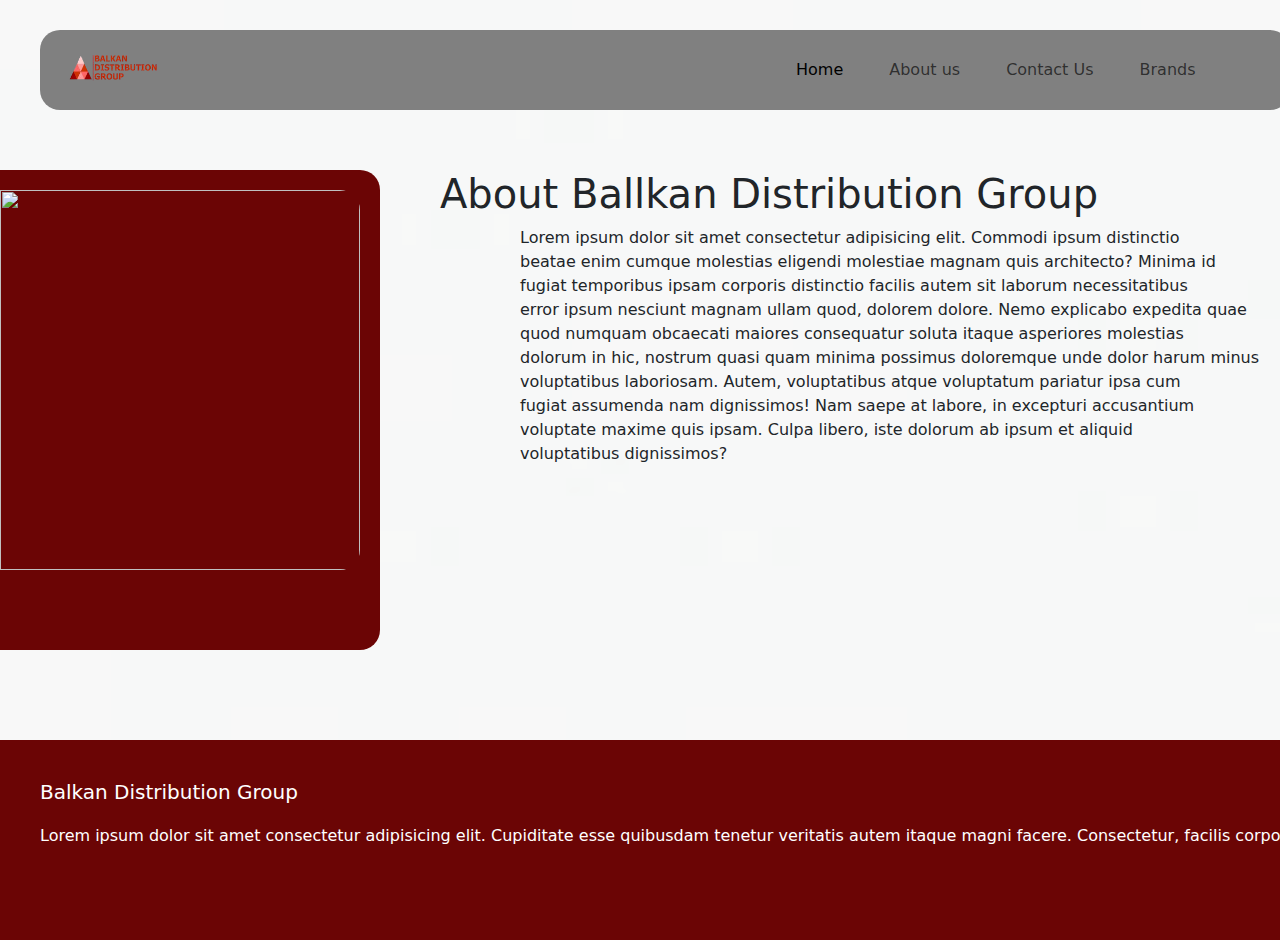
==== aboutus.html @ 992d91c6 "Add files via upload" ====
<!doctype html>
<html lang="en">
  <head>
    <meta charset="utf-8">
    <meta name="viewport" content="width=device-width, initial-scale=1">
    <title>Bootstrap demo</title>
    <link rel="stylesheet" href="/style.css">
    <link href="https://cdn.jsdelivr.net/npm/bootstrap@5.3.3/dist/css/bootstrap.min.css" rel="stylesheet" integrity="sha384-QWTKZyjpPEjISv5WaRU9OFeRpok6YctnYmDr5pNlyT2bRjXh0JMhjY6hW+ALEwIH" crossorigin="anonymous">
  </head>
  <body>
    <script src="https://cdn.jsdelivr.net/npm/bootstrap@5.3.3/dist/js/bootstrap.bundle.min.js" integrity="sha384-YvpcrYf0tY3lHB60NNkmXc5s9fDVZLESaAA55NDzOxhy9GkcIdslK1eN7N6jIeHz" crossorigin="anonymous"></script>
    <div class="image-container">
      <img style="height: 740px; width: 100%; opacity: 0.7;" src="[data-uri]" alt="">
      <div class="overlay-text">
        <nav style="width: 1250px; height: 80px; border-radius: 20px; background-color: gray;" class="navbar navbar-expand-lg bg-body-tertiary">
          <div style="width: 1250px; height: 80px; border-radius: 20px; background-color: gray;" class="container-fluid">
            <a class="navbar-brand" href="#"><img style="height: 120px; padding: 0px;" src="/bdg-removebg-preview (1).png" alt=""></a>
             <button class="navbar-toggler" type="button" data-bs-toggle="collapse" data-bs-target="#navbarNavAltMarkup" aria-controls="navbarNavAltMarkup" aria-expanded="false" aria-label="Toggle navigation">
             <span class="navbar-toggler-icon"></span>
            </button>
            <div class="collapse navbar-collapse links" id="navbarNavAltMarkup">
              <div class="navbar-nav">
                <a style="margin-right: 30px;" class="nav-link active" href="/index.html">Home</a>
                <a style="margin-right: 30px;" class="nav-link" aria-current="page" href="/aboutus.html">About us</a>
                <a style="margin-right: 30px;" class="nav-link" href="/contactus.html">Contact Us</a>
                <a style="margin-right: 30px;" class="nav-link" href="/brands.html">Brands</a>
              </div>
            </div>
          </div>
        </nav>
        <div class="aboutus">
          <div class="cardaboutus">
            <img style="width: 300px; height: 380px; border-radius: 0px 20px 20px 0px; width: 100%;" src="https://i.pinimg.com/736x/29/04/0b/29040bc67e8c17c348221c65dbc86d16.jpg" alt="">
          </div>
          <div class="textaboutus">
            <h1>About Ballkan Distribution Group</h1>
            <p style="margin-left: 80px;">Lorem ipsum dolor sit amet consectetur adipisicing elit. Commodi ipsum distinctio <br>
               beatae enim cumque  molestias eligendi molestiae magnam quis architecto? Minima id <br>
              fugiat temporibus ipsam corporis  distinctio facilis autem sit laborum necessitatibus <br>
               error ipsum nesciunt magnam ullam quod, dolorem dolore. Nemo explicabo expedita quae <br>
                quod numquam obcaecati maiores consequatur soluta itaque asperiores  molestias <br>
               dolorum in hic, nostrum quasi quam minima possimus doloremque unde dolor harum minus <br>
               voluptatibus laboriosam. Autem, voluptatibus atque voluptatum pariatur ipsa cum <br>
               fugiat assumenda nam  dignissimos! Nam saepe at labore, in excepturi accusantium <br>
               voluptate maxime quis ipsam. Culpa libero,  iste dolorum ab ipsum et aliquid <br>
               voluptatibus dignissimos?</p>
           </div>
        </div>
      </div>
    </div>
    <div style="margin-top: 0px;" class="footer">
      <h5 style="color: white; margin: 20px;">Balkan Distribution Group</h5>
      <p style="color: white; margin: 20px;">Lorem ipsum dolor sit amet consectetur adipisicing elit. Cupiditate esse quibusdam tenetur veritatis autem itaque magni facere. Consectetur, facilis corporis.</p>
    </div>
      
  </body>
</html>
---- style.css ----
body, html{
    margin: 0px;
    padding: 0px;
    width: 100%;
}
.image-container {
    position: relative; 
    width: 100%;
    z-index: 3;
}
.overlay-text {
    position: absolute; 
    top: 20px; 
    left: 30px; 
    padding: 10px; 
}
.links{
    margin-left: 600px;
    display: flex;
    justify-content: space-between;
}
.indextitle{
    color: rgb(107, 5, 5);
}
.firsttitle{
    margin-top: 90px;
    margin-left: 100px;
}
.secondtitle{
    margin-top: 120px;
    margin-left: 100px;
}
.cardaboutus{
    position: absolute;
    left: 0;
    width: 380px;
    height: 480px;
    background-color: rgb(107, 5, 5);
    border-radius: 0px 20px 20px 0px;
    padding: 20px;
    padding-left: 0px;
    margin-top: 30px;
    margin-left: -30px;
}
.footer{
    background-color: rgb(107, 5, 5);
    height: 200px;
    width: 1400px;
    padding: 20px;
}
.aboutus{
    display: flex;
    flex-direction: row;
    margin-top: 30px;
}
.textaboutus{
    display: flex;
    flex-direction: column;
    margin-left: 400px;
    margin-top: 30px;
}
.cardcontactus{
    position: absolute;
    left: 0;
    width: 380px;
    height: 480px;
    background-color: rgb(107, 5, 5);
    border-radius: 20px 0px 0px 20px;
    padding: 20px;
    padding-right: 0px;
    margin-top: 30px;
    margin-left: 930px;
}
.contactus{
    display: flex;
    flex-direction: row;
}
.textcontactus{
    margin: 40px;
}
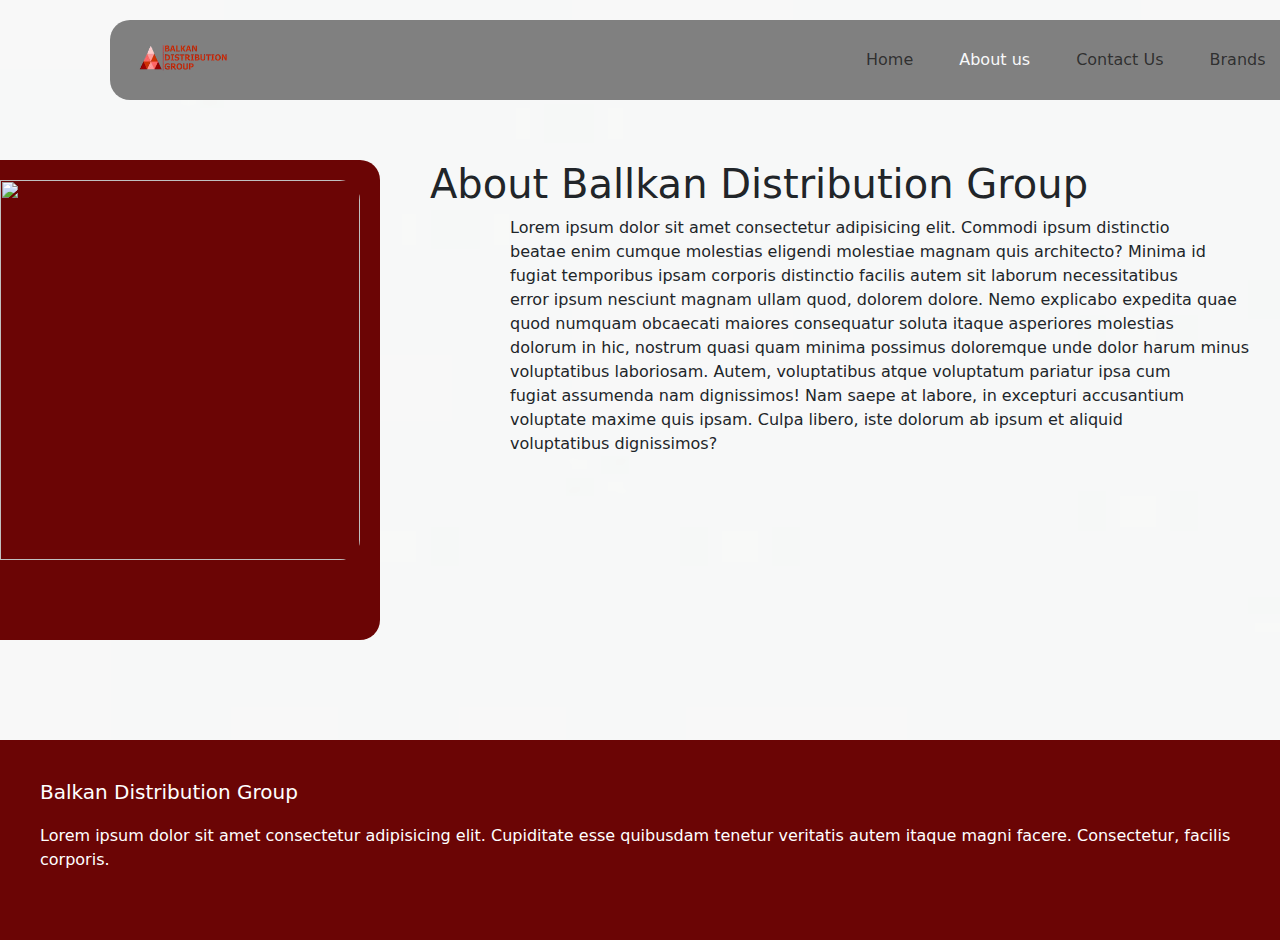
==== commit 140f5e10: "Add files via upload" ====
--- a/aboutus.html
+++ b/aboutus.html
@@ -1,3 +1,4 @@
+
 <!doctype html>
 <html lang="en">
   <head>
@@ -6,22 +7,25 @@
     <title>Bootstrap demo</title>
     <link rel="stylesheet" href="/style.css">
     <link href="https://cdn.jsdelivr.net/npm/bootstrap@5.3.3/dist/css/bootstrap.min.css" rel="stylesheet" integrity="sha384-QWTKZyjpPEjISv5WaRU9OFeRpok6YctnYmDr5pNlyT2bRjXh0JMhjY6hW+ALEwIH" crossorigin="anonymous">
+    <style>
+      
+    </style>
   </head>
   <body>
     <script src="https://cdn.jsdelivr.net/npm/bootstrap@5.3.3/dist/js/bootstrap.bundle.min.js" integrity="sha384-YvpcrYf0tY3lHB60NNkmXc5s9fDVZLESaAA55NDzOxhy9GkcIdslK1eN7N6jIeHz" crossorigin="anonymous"></script>
     <div class="image-container">
       <img style="height: 740px; width: 100%; opacity: 0.7;" src="[data-uri]" alt="">
       <div class="overlay-text">
-        <nav style="width: 1250px; height: 80px; border-radius: 20px; background-color: gray;" class="navbar navbar-expand-lg bg-body-tertiary">
-          <div style="width: 1250px; height: 80px; border-radius: 20px; background-color: gray;" class="container-fluid">
+        <nav style="width: 1250px; margin-left: 80px; height: 80px; border-radius: 20px;" class="navbar navbar-expand-lg bg-body-tertiary">
+          <div style="background-color: gray; height: 80px; border-radius: 20px;" class="container-fluid navvvigation">
             <a class="navbar-brand" href="#"><img style="height: 120px; padding: 0px;" src="/bdg-removebg-preview (1).png" alt=""></a>
              <button class="navbar-toggler" type="button" data-bs-toggle="collapse" data-bs-target="#navbarNavAltMarkup" aria-controls="navbarNavAltMarkup" aria-expanded="false" aria-label="Toggle navigation">
              <span class="navbar-toggler-icon"></span>
             </button>
             <div class="collapse navbar-collapse links" id="navbarNavAltMarkup">
               <div class="navbar-nav">
-                <a style="margin-right: 30px;" class="nav-link active" href="/index.html">Home</a>
-                <a style="margin-right: 30px;" class="nav-link" aria-current="page" href="/aboutus.html">About us</a>
+                <a style="margin-right: 30px;" class="nav-link"  href="/index.html">Home</a>
+                <a style="margin-right: 30px;" class="nav-link active text-light" aria-current="page" href="/aboutus.html">About us</a>
                 <a style="margin-right: 30px;" class="nav-link" href="/contactus.html">Contact Us</a>
                 <a style="margin-right: 30px;" class="nav-link" href="/brands.html">Brands</a>
               </div>
@@ -54,4 +58,4 @@
     </div>
       
   </body>
-</html>+</html>
--- a/style.css
+++ b/style.css
@@ -1,3 +1,4 @@
+
 body, html{
     margin: 0px;
     padding: 0px;
@@ -12,7 +13,7 @@
     position: absolute; 
     top: 20px; 
     left: 30px; 
-    padding: 10px; 
+ 
 }
 .links{
     margin-left: 600px;
@@ -46,6 +47,7 @@
     background-color: rgb(107, 5, 5);
     height: 200px;
     width: 1400px;
+    width: 100%;
     padding: 20px;
 }
 .aboutus{
@@ -60,8 +62,10 @@
     margin-top: 30px;
 }
 .cardcontactus{
+    margin-left: auto;
     position: absolute;
-    left: 0;
+    top: 40;
+    right: 0;
     width: 380px;
     height: 480px;
     background-color: rgb(107, 5, 5);
@@ -69,7 +73,8 @@
     padding: 20px;
     padding-right: 0px;
     margin-top: 30px;
-    margin-left: 930px;
+    margin-left: 1000px;
+    margin-right: -160px;
 }
 .contactus{
     display: flex;
@@ -77,4 +82,8 @@
 }
 .textcontactus{
     margin: 40px;
+    margin-left: ;
+}
+.navlinks{
+    color: white;
 }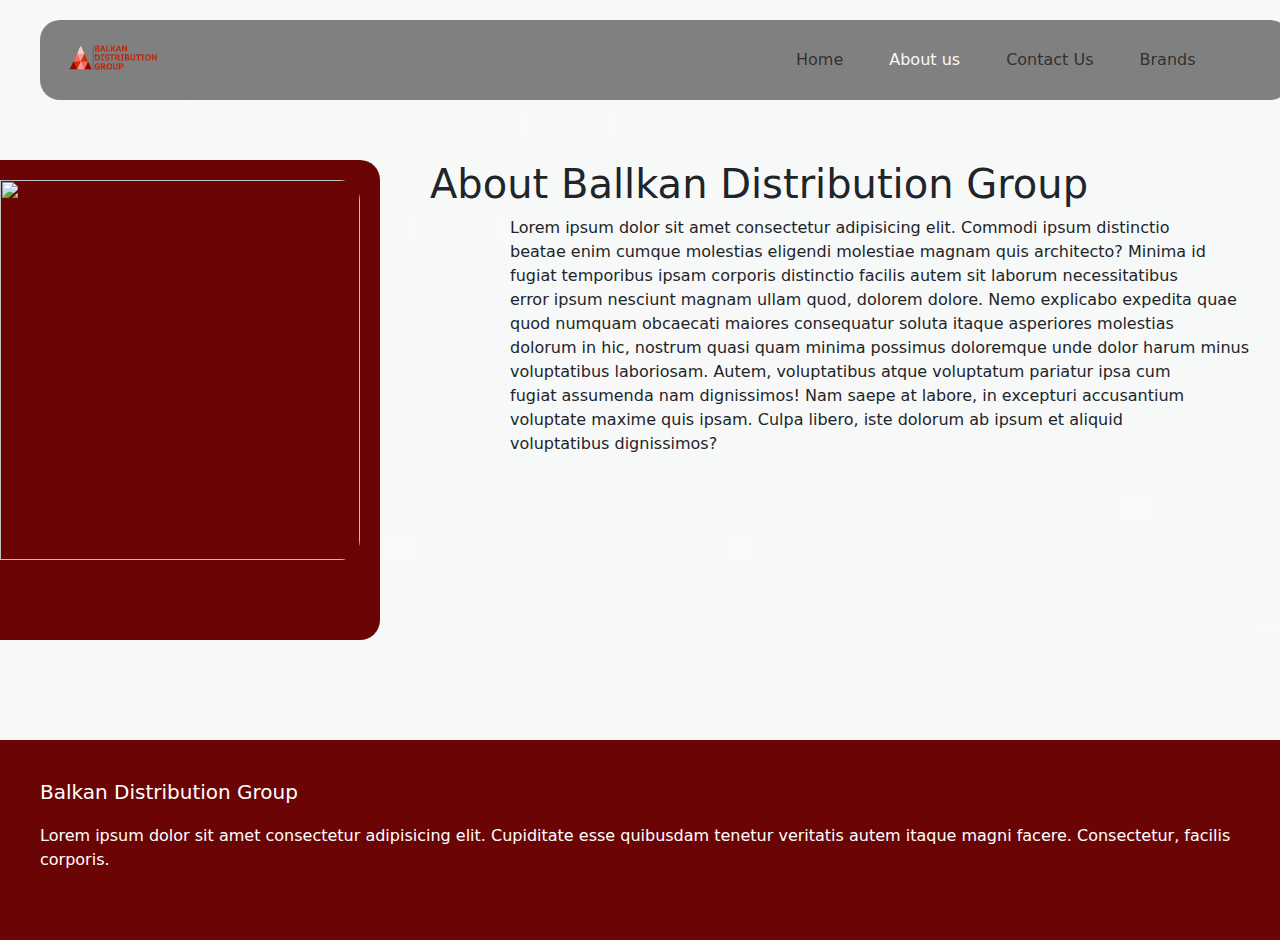
==== commit 38f920ba: "Add files via upload" ====
--- a/aboutus.html
+++ b/aboutus.html
@@ -1,4 +1,3 @@
-
 <!doctype html>
 <html lang="en">
   <head>
@@ -16,7 +15,7 @@
     <div class="image-container">
       <img style="height: 740px; width: 100%; opacity: 0.7;" src="[data-uri]" alt="">
       <div class="overlay-text">
-        <nav style="width: 1250px; margin-left: 80px; height: 80px; border-radius: 20px;" class="navbar navbar-expand-lg bg-body-tertiary">
+        <nav style="width: 1250px; margin-left: 10px; height: 80px; border-radius: 20px;" class="navbar navbar-expand-lg bg-body-tertiary">
           <div style="background-color: gray; height: 80px; border-radius: 20px;" class="container-fluid navvvigation">
             <a class="navbar-brand" href="#"><img style="height: 120px; padding: 0px;" src="/bdg-removebg-preview (1).png" alt=""></a>
              <button class="navbar-toggler" type="button" data-bs-toggle="collapse" data-bs-target="#navbarNavAltMarkup" aria-controls="navbarNavAltMarkup" aria-expanded="false" aria-label="Toggle navigation">
@@ -27,7 +26,7 @@
                 <a style="margin-right: 30px;" class="nav-link"  href="/index.html">Home</a>
                 <a style="margin-right: 30px;" class="nav-link active text-light" aria-current="page" href="/aboutus.html">About us</a>
                 <a style="margin-right: 30px;" class="nav-link" href="/contactus.html">Contact Us</a>
-                <a style="margin-right: 30px;" class="nav-link" href="/brands.html">Brands</a>
+                <a style="margin-right: 30px;" class="nav-link" href="/brands1.html">Brands</a>
               </div>
             </div>
           </div>
@@ -58,4 +57,4 @@
     </div>
       
   </body>
-</html>
+</html>--- a/style.css
+++ b/style.css
@@ -1,3 +1,4 @@
+
 
 body, html{
     margin: 0px;
@@ -74,7 +75,6 @@
     padding-right: 0px;
     margin-top: 30px;
     margin-left: 1000px;
-    margin-right: -160px;
 }
 .contactus{
     display: flex;
@@ -82,8 +82,27 @@
 }
 .textcontactus{
     margin: 40px;
-    margin-left: ;
+    margin-left: 100px;
 }
 .navlinks{
     color: white;
+}
+.brandcard{
+    width: 250px;
+    height: 320px;
+    background-color: rgb(107, 5, 5);
+    border-radius: 20px;
+    padding: 20px;
+    margin: 30px;
+}
+.brandcardd{
+    width: 250px;
+    height: 320px;
+    background-color: rgb(177, 48, 48);
+    border-radius: 20px;
+    padding: 20px;
+    margin: 30px;
+}
+.navigator{
+    margin-left: 550px;
 }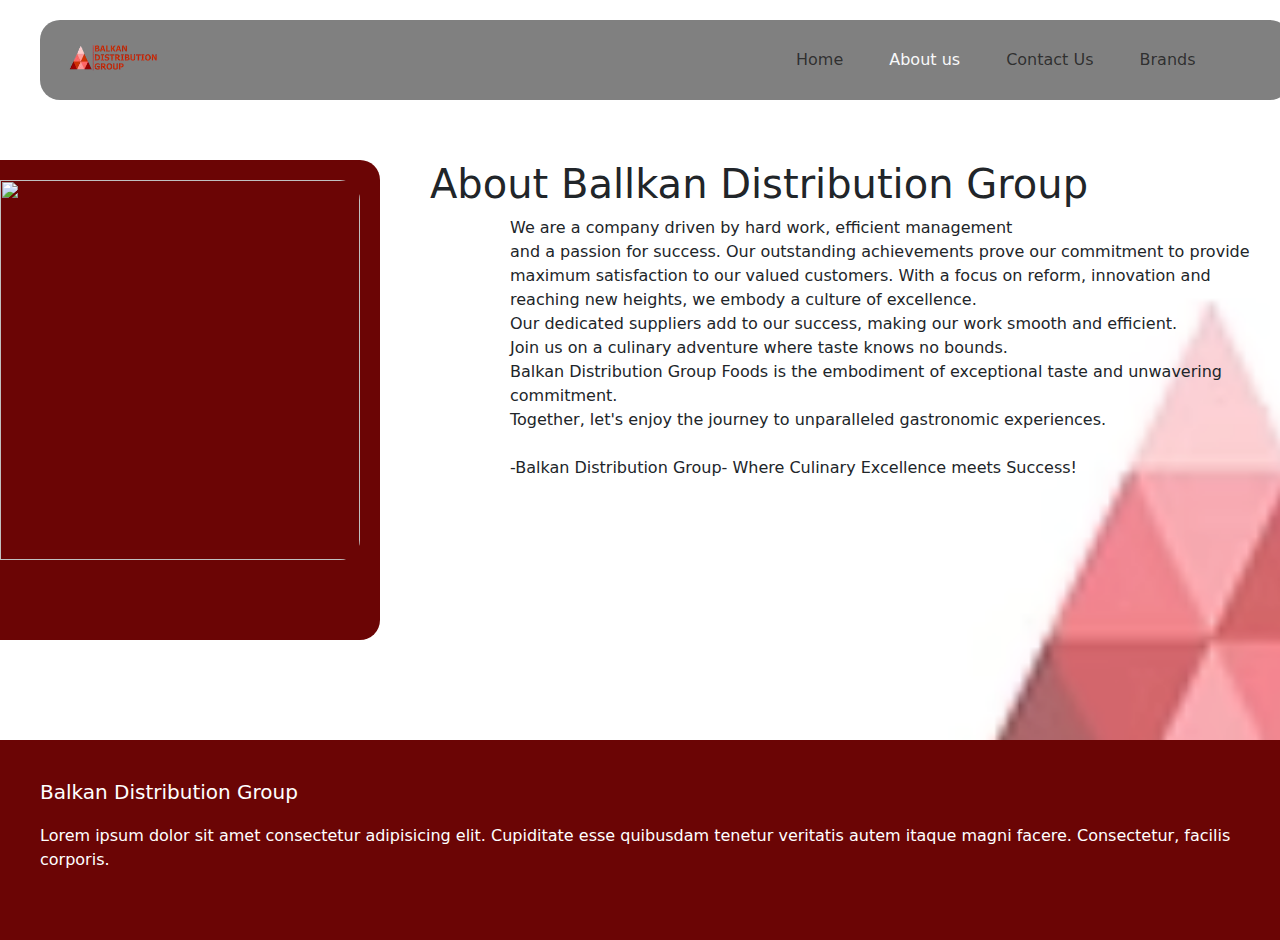
==== commit a0d83291: "Add files via upload" ====
--- a/aboutus.html
+++ b/aboutus.html
@@ -1,3 +1,4 @@
+
 <!doctype html>
 <html lang="en">
   <head>
@@ -13,7 +14,7 @@
   <body>
     <script src="https://cdn.jsdelivr.net/npm/bootstrap@5.3.3/dist/js/bootstrap.bundle.min.js" integrity="sha384-YvpcrYf0tY3lHB60NNkmXc5s9fDVZLESaAA55NDzOxhy9GkcIdslK1eN7N6jIeHz" crossorigin="anonymous"></script>
     <div class="image-container">
-      <img style="height: 740px; width: 100%; opacity: 0.7;" src="[data-uri]" alt="">
+      <img style="height: 740px; width: 100%; opacity: 0.7;" src="backgroundright.png" alt="">
       <div class="overlay-text">
         <nav style="width: 1250px; margin-left: 10px; height: 80px; border-radius: 20px;" class="navbar navbar-expand-lg bg-body-tertiary">
           <div style="background-color: gray; height: 80px; border-radius: 20px;" class="container-fluid navvvigation">
@@ -37,16 +38,16 @@
           </div>
           <div class="textaboutus">
             <h1>About Ballkan Distribution Group</h1>
-            <p style="margin-left: 80px;">Lorem ipsum dolor sit amet consectetur adipisicing elit. Commodi ipsum distinctio <br>
-               beatae enim cumque  molestias eligendi molestiae magnam quis architecto? Minima id <br>
-              fugiat temporibus ipsam corporis  distinctio facilis autem sit laborum necessitatibus <br>
-               error ipsum nesciunt magnam ullam quod, dolorem dolore. Nemo explicabo expedita quae <br>
-                quod numquam obcaecati maiores consequatur soluta itaque asperiores  molestias <br>
-               dolorum in hic, nostrum quasi quam minima possimus doloremque unde dolor harum minus <br>
-               voluptatibus laboriosam. Autem, voluptatibus atque voluptatum pariatur ipsa cum <br>
-               fugiat assumenda nam  dignissimos! Nam saepe at labore, in excepturi accusantium <br>
-               voluptate maxime quis ipsam. Culpa libero,  iste dolorum ab ipsum et aliquid <br>
-               voluptatibus dignissimos?</p>
+            <p style="margin-left: 80px;">We are a company driven by hard work, efficient management <br>
+               and a passion for success. Our outstanding achievements prove our commitment to provide <br>
+               maximum satisfaction to our valued customers. With a focus on reform, innovation and <br>
+               reaching new heights, we embody a culture of excellence. <br>
+               Our dedicated suppliers add to our success, making our work smooth and efficient. <br>
+               Join us on a culinary adventure where taste knows no bounds. <br>
+               Balkan Distribution Group Foods is the embodiment of exceptional taste and unwavering commitment. <br>
+               Together, let's enjoy the journey to unparalleled gastronomic experiences. <br><br>
+                -Balkan Distribution Group- Where Culinary Excellence meets Success!
+              </p>
            </div>
         </div>
       </div>
--- a/style.css
+++ b/style.css
@@ -1,5 +1,3 @@
-
-
 body, html{
     margin: 0px;
     padding: 0px;
@@ -74,7 +72,8 @@
     padding: 20px;
     padding-right: 0px;
     margin-top: 30px;
-    margin-left: 1000px;
+
+    margin-right: -230px;
 }
 .contactus{
     display: flex;
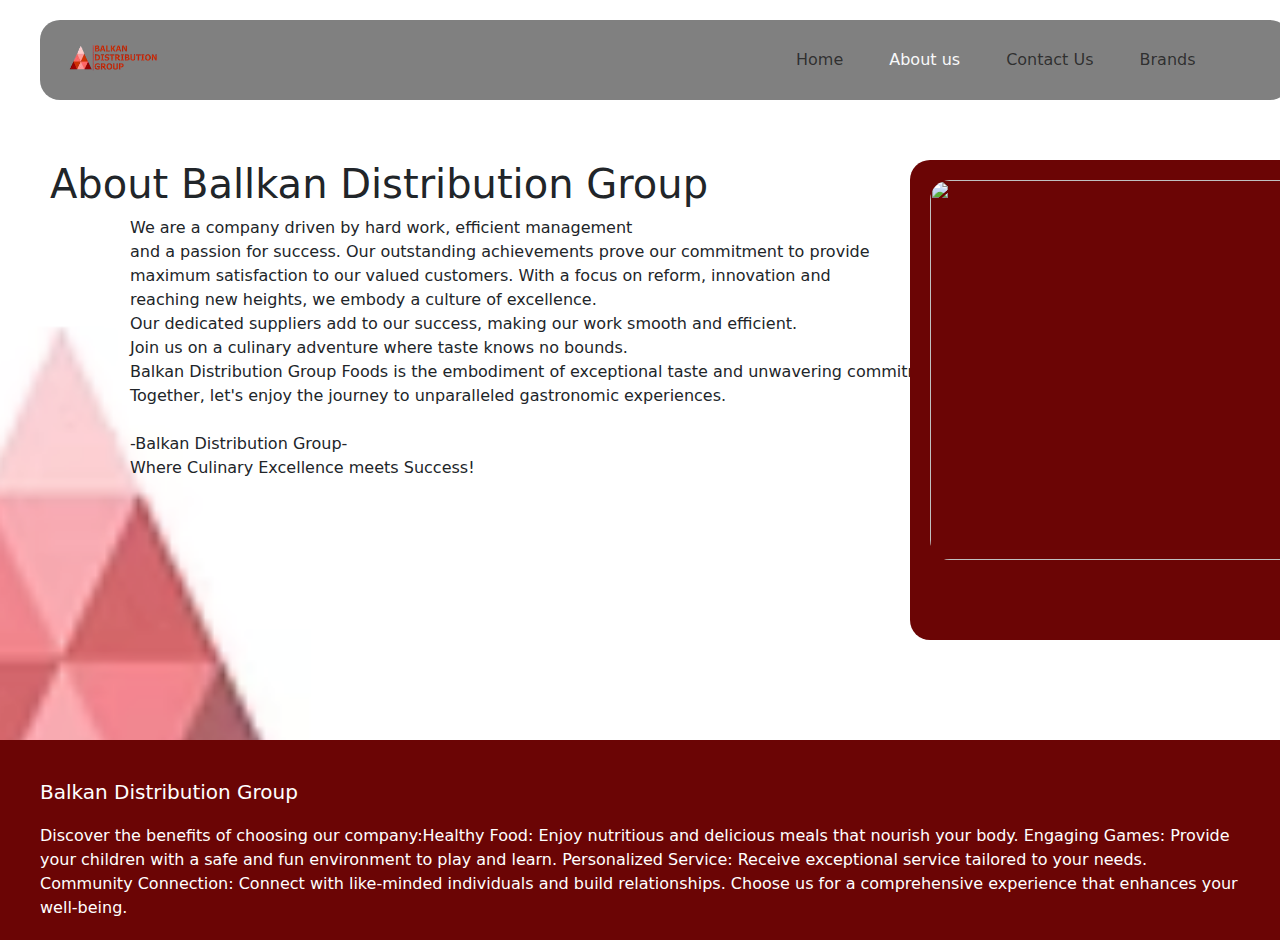
==== commit 8448837b: "Add files via upload" ====
--- a/aboutus.html
+++ b/aboutus.html
@@ -1,10 +1,9 @@
-
 <!doctype html>
 <html lang="en">
   <head>
     <meta charset="utf-8">
     <meta name="viewport" content="width=device-width, initial-scale=1">
-    <title>Bootstrap demo</title>
+    <title>Balkan Distribution Group</title>
     <link rel="stylesheet" href="/style.css">
     <link href="https://cdn.jsdelivr.net/npm/bootstrap@5.3.3/dist/css/bootstrap.min.css" rel="stylesheet" integrity="sha384-QWTKZyjpPEjISv5WaRU9OFeRpok6YctnYmDr5pNlyT2bRjXh0JMhjY6hW+ALEwIH" crossorigin="anonymous">
     <style>
@@ -14,11 +13,11 @@
   <body>
     <script src="https://cdn.jsdelivr.net/npm/bootstrap@5.3.3/dist/js/bootstrap.bundle.min.js" integrity="sha384-YvpcrYf0tY3lHB60NNkmXc5s9fDVZLESaAA55NDzOxhy9GkcIdslK1eN7N6jIeHz" crossorigin="anonymous"></script>
     <div class="image-container">
-      <img style="height: 740px; width: 100%; opacity: 0.7;" src="backgroundright.png" alt="">
+      <img style="height: 740px; width: 100%; opacity: 0.7;" src="backgroundleft.png" alt="">
       <div class="overlay-text">
         <nav style="width: 1250px; margin-left: 10px; height: 80px; border-radius: 20px;" class="navbar navbar-expand-lg bg-body-tertiary">
           <div style="background-color: gray; height: 80px; border-radius: 20px;" class="container-fluid navvvigation">
-            <a class="navbar-brand" href="#"><img style="height: 120px; padding: 0px;" src="/bdg-removebg-preview (1).png" alt=""></a>
+            <a class="navbar-brand" href="index.html"><img style="height: 120px; padding: 0px;" src="/bdg-removebg-preview (1).png" alt=""></a>
              <button class="navbar-toggler" type="button" data-bs-toggle="collapse" data-bs-target="#navbarNavAltMarkup" aria-controls="navbarNavAltMarkup" aria-expanded="false" aria-label="Toggle navigation">
              <span class="navbar-toggler-icon"></span>
             </button>
@@ -33,9 +32,6 @@
           </div>
         </nav>
         <div class="aboutus">
-          <div class="cardaboutus">
-            <img style="width: 300px; height: 380px; border-radius: 0px 20px 20px 0px; width: 100%;" src="https://i.pinimg.com/736x/29/04/0b/29040bc67e8c17c348221c65dbc86d16.jpg" alt="">
-          </div>
           <div class="textaboutus">
             <h1>About Ballkan Distribution Group</h1>
             <p style="margin-left: 80px;">We are a company driven by hard work, efficient management <br>
@@ -46,15 +42,19 @@
                Join us on a culinary adventure where taste knows no bounds. <br>
                Balkan Distribution Group Foods is the embodiment of exceptional taste and unwavering commitment. <br>
                Together, let's enjoy the journey to unparalleled gastronomic experiences. <br><br>
-                -Balkan Distribution Group- Where Culinary Excellence meets Success!
+                -Balkan Distribution Group- <br>
+                   Where Culinary Excellence meets Success!
               </p>
            </div>
+          <div class="cardaboutus">
+            <img style="width: 300px; height: 380px; border-radius: 20px 0px 0px 20px; width: 100%;" src="https://i.pinimg.com/736x/29/04/0b/29040bc67e8c17c348221c65dbc86d16.jpg" alt="">
+          </div>
         </div>
       </div>
     </div>
     <div style="margin-top: 0px;" class="footer">
       <h5 style="color: white; margin: 20px;">Balkan Distribution Group</h5>
-      <p style="color: white; margin: 20px;">Lorem ipsum dolor sit amet consectetur adipisicing elit. Cupiditate esse quibusdam tenetur veritatis autem itaque magni facere. Consectetur, facilis corporis.</p>
+      <p style="color: white; margin: 20px;">Discover the benefits of choosing our company:Healthy Food: Enjoy nutritious and delicious meals that nourish your body. Engaging Games: Provide your children with a safe and fun environment to play and learn. Personalized Service: Receive exceptional service tailored to your needs. Community Connection: Connect with like-minded individuals and build relationships. Choose us for a comprehensive experience that enhances your well-being.</p>
     </div>
       
   </body>
--- a/style.css
+++ b/style.css
@@ -1,3 +1,4 @@
+
 body, html{
     margin: 0px;
     padding: 0px;
@@ -31,16 +32,17 @@
     margin-left: 100px;
 }
 .cardaboutus{
+    margin-left: auto;
     position: absolute;
-    left: 0;
+    top: 40;
+    right: 0;
     width: 380px;
     height: 480px;
     background-color: rgb(107, 5, 5);
-    border-radius: 0px 20px 20px 0px;
+    border-radius: 20px 0px 0px 20px;
     padding: 20px;
-    padding-left: 0px;
+    padding-right: 0px;
     margin-top: 30px;
-    margin-left: -30px;
 }
 .footer{
     background-color: rgb(107, 5, 5);
@@ -57,7 +59,8 @@
 .textaboutus{
     display: flex;
     flex-direction: column;
-    margin-left: 400px;
+    margin-left: 20px;
+    margin-right: 30px;
     margin-top: 30px;
 }
 .cardcontactus{
@@ -72,8 +75,6 @@
     padding: 20px;
     padding-right: 0px;
     margin-top: 30px;
-
-    margin-right: -230px;
 }
 .contactus{
     display: flex;
@@ -104,4 +105,4 @@
 }
 .navigator{
     margin-left: 550px;
-}+}
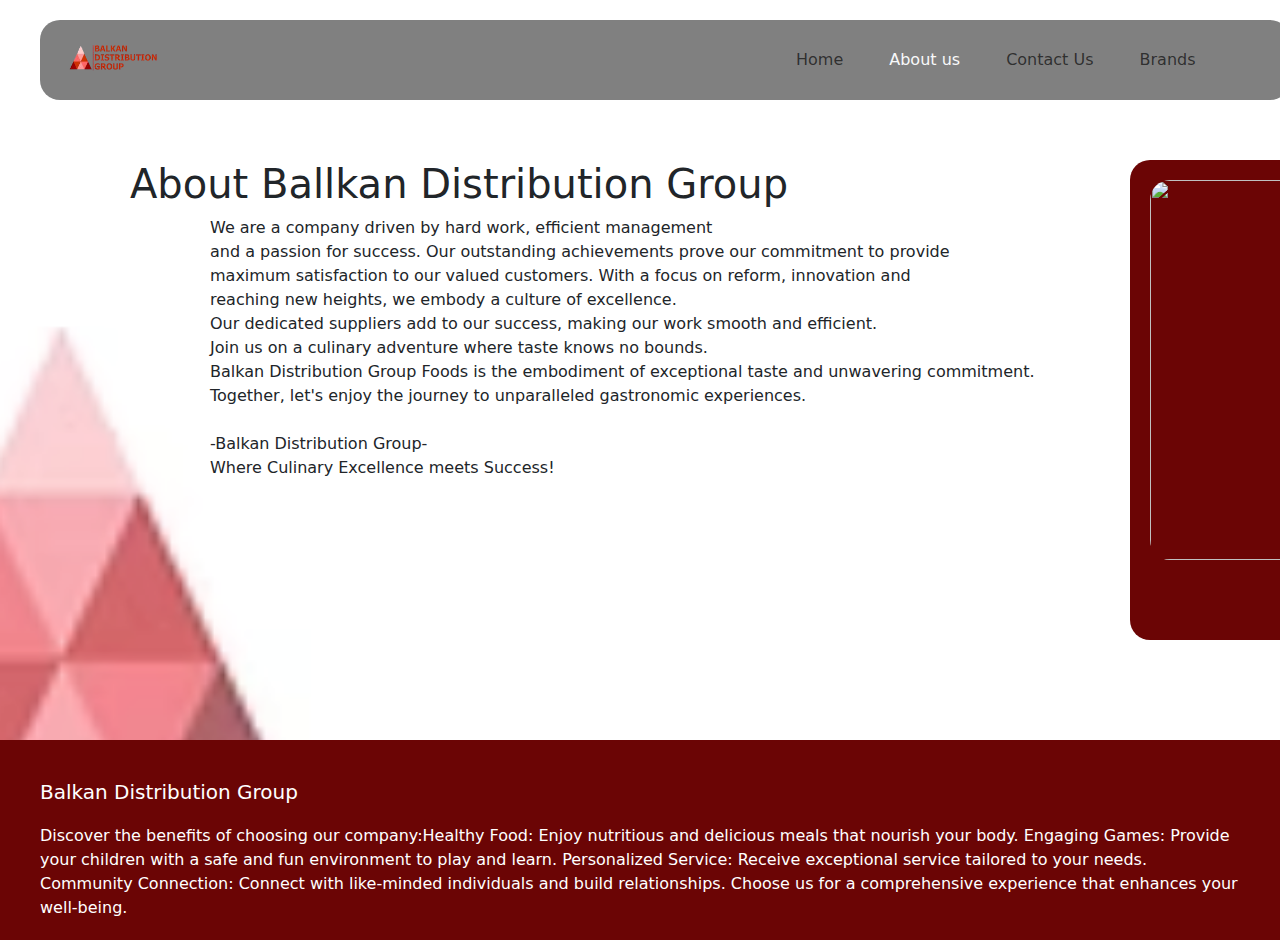
==== commit 767cbe2a: "Add files via upload" ====
--- a/aboutus.html
+++ b/aboutus.html
@@ -1,3 +1,4 @@
+
 <!doctype html>
 <html lang="en">
   <head>
@@ -47,7 +48,7 @@
               </p>
            </div>
           <div class="cardaboutus">
-            <img style="width: 300px; height: 380px; border-radius: 20px 0px 0px 20px; width: 100%;" src="https://i.pinimg.com/736x/29/04/0b/29040bc67e8c17c348221c65dbc86d16.jpg" alt="">
+            <img class="image" style="width: 300px; height: 380px; border-radius: 20px 0px 0px 20px; width: 100%;" src="https://i.pinimg.com/736x/29/04/0b/29040bc67e8c17c348221c65dbc86d16.jpg" alt="">
           </div>
         </div>
       </div>
--- a/style.css
+++ b/style.css
@@ -1,4 +1,3 @@
-
 body, html{
     margin: 0px;
     padding: 0px;
@@ -43,6 +42,8 @@
     padding: 20px;
     padding-right: 0px;
     margin-top: 30px;
+    margin-left: 1000px;
+    margin-right: -220px;
 }
 .footer{
     background-color: rgb(107, 5, 5);
@@ -59,8 +60,7 @@
 .textaboutus{
     display: flex;
     flex-direction: column;
-    margin-left: 20px;
-    margin-right: 30px;
+    margin-left: 100px;
     margin-top: 30px;
 }
 .cardcontactus{
@@ -75,6 +75,8 @@
     padding: 20px;
     padding-right: 0px;
     margin-top: 30px;
+    margin-left: 1000px;
+    margin-right: -220px;
 }
 .contactus{
     display: flex;
@@ -106,3 +108,12 @@
 .navigator{
     margin-left: 550px;
 }
+.image{
+    animation-name: mymove;
+    animation-duration: 2s;
+}
+@keyframes mymove{
+    0% {scale: 1;}
+    50% {scale: 1.1;}
+    100% {scale: 1;}
+}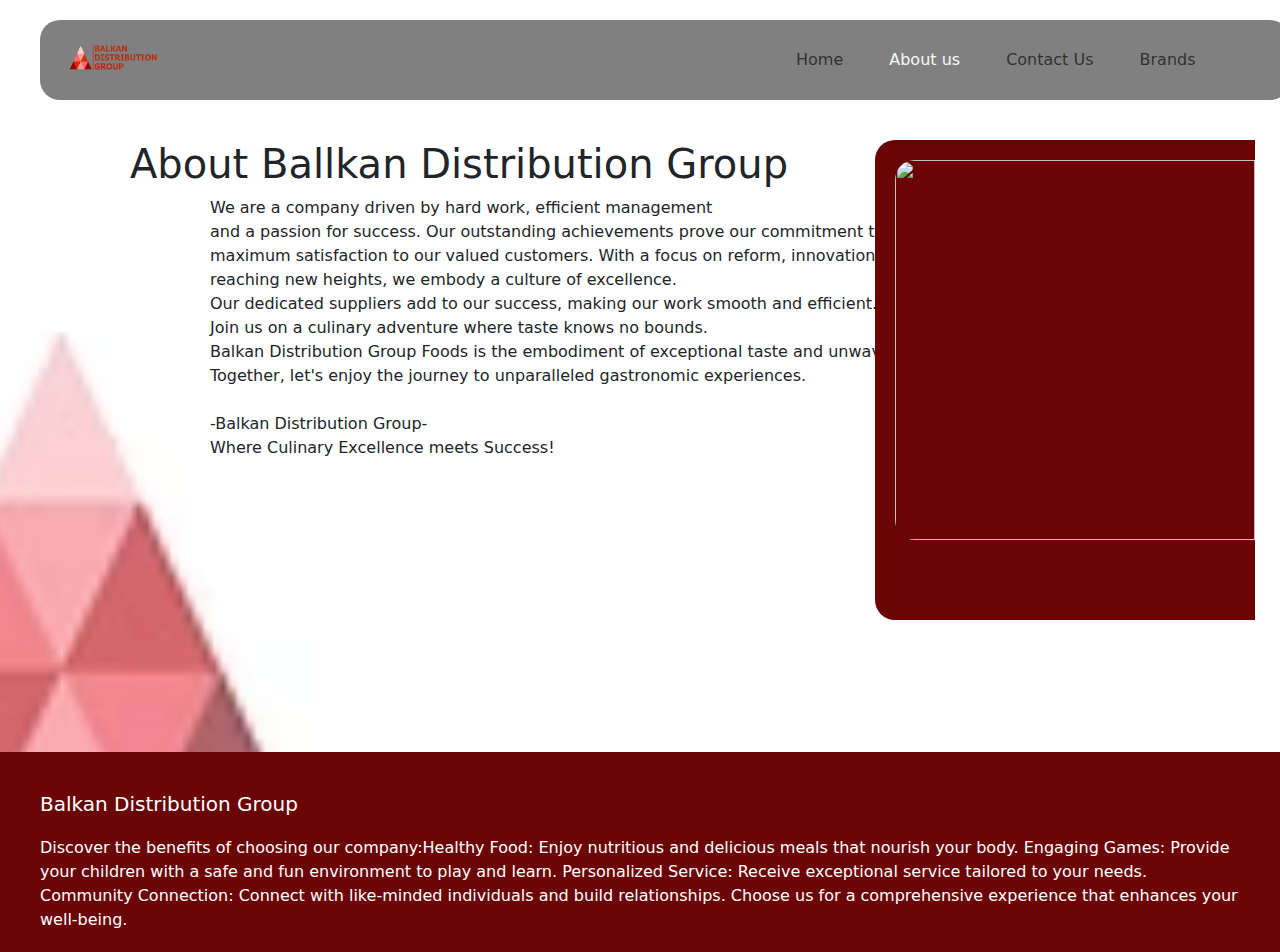
==== commit c4840236: "Add files via upload" ====
--- a/aboutus.html
+++ b/aboutus.html
@@ -14,9 +14,9 @@
   <body>
     <script src="https://cdn.jsdelivr.net/npm/bootstrap@5.3.3/dist/js/bootstrap.bundle.min.js" integrity="sha384-YvpcrYf0tY3lHB60NNkmXc5s9fDVZLESaAA55NDzOxhy9GkcIdslK1eN7N6jIeHz" crossorigin="anonymous"></script>
     <div class="image-container">
-      <img style="height: 740px; width: 100%; opacity: 0.7;" src="backgroundleft.png" alt="">
+      <img style="height: 100%; width: 100%; opacity: 0.7;" src="backgroundleft.png" alt="">
       <div class="overlay-text">
-        <nav style="width: 1250px; margin-left: 10px; height: 80px; border-radius: 20px;" class="navbar navbar-expand-lg bg-body-tertiary">
+        <nav style="width: 1250px; margin-left: 10px; height: 80px; border-radius: 20px; position: fixed; top: 5;" class="navbar navbar-expand-lg bg-body-tertiary">
           <div style="background-color: gray; height: 80px; border-radius: 20px;" class="container-fluid navvvigation">
             <a class="navbar-brand" href="index.html"><img style="height: 120px; padding: 0px;" src="/bdg-removebg-preview (1).png" alt=""></a>
              <button class="navbar-toggler" type="button" data-bs-toggle="collapse" data-bs-target="#navbarNavAltMarkup" aria-controls="navbarNavAltMarkup" aria-expanded="false" aria-label="Toggle navigation">
--- a/style.css
+++ b/style.css
@@ -2,6 +2,7 @@
     margin: 0px;
     padding: 0px;
     width: 100%;
+    height: 100%;
 }
 .image-container {
     position: relative; 
@@ -23,8 +24,8 @@
     color: rgb(107, 5, 5);
 }
 .firsttitle{
-    margin-top: 90px;
-    margin-left: 100px;
+    margin-top: 160px;
+    margin-left: 200px;
 }
 .secondtitle{
     margin-top: 120px;
@@ -55,7 +56,7 @@
 .aboutus{
     display: flex;
     flex-direction: row;
-    margin-top: 30px;
+    margin-top: 90px;
 }
 .textaboutus{
     display: flex;
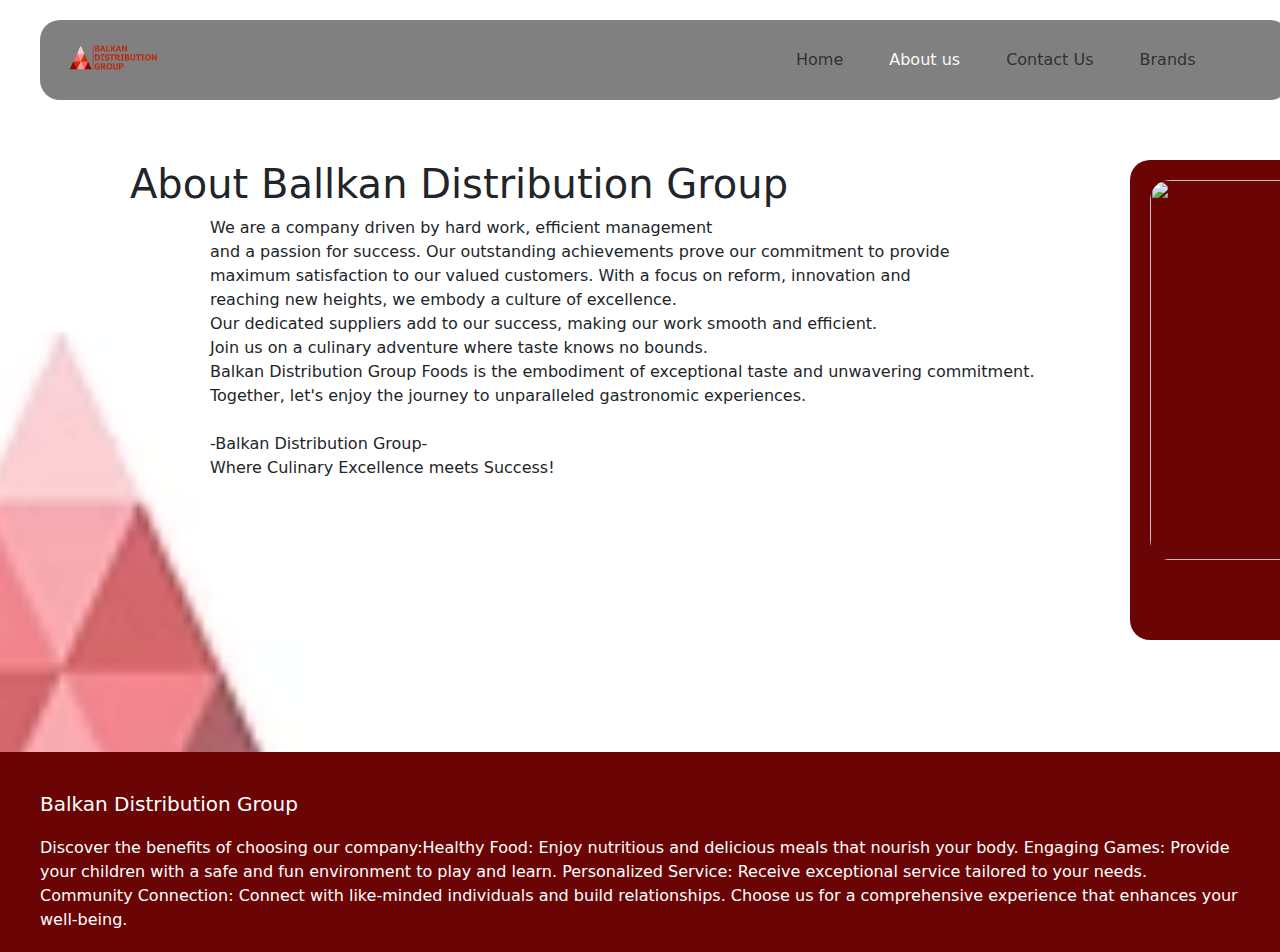
==== commit 612cc6a2: "Add files via upload" ====
--- a/aboutus.html
+++ b/aboutus.html
@@ -16,7 +16,7 @@
     <div class="image-container">
       <img style="height: 100%; width: 100%; opacity: 0.7;" src="backgroundleft.png" alt="">
       <div class="overlay-text">
-        <nav style="width: 1250px; margin-left: 10px; height: 80px; border-radius: 20px; position: fixed; top: 5;" class="navbar navbar-expand-lg bg-body-tertiary">
+        <nav style="width: 1250px; margin-left: 10px; height: 80px; border-radius: 20px; " class="navbar navbar-expand-lg bg-body-tertiary">
           <div style="background-color: gray; height: 80px; border-radius: 20px;" class="container-fluid navvvigation">
             <a class="navbar-brand" href="index.html"><img style="height: 120px; padding: 0px;" src="/bdg-removebg-preview (1).png" alt=""></a>
              <button class="navbar-toggler" type="button" data-bs-toggle="collapse" data-bs-target="#navbarNavAltMarkup" aria-controls="navbarNavAltMarkup" aria-expanded="false" aria-label="Toggle navigation">
--- a/style.css
+++ b/style.css
@@ -56,7 +56,7 @@
 .aboutus{
     display: flex;
     flex-direction: row;
-    margin-top: 90px;
+    margin-top: 30px;
 }
 .textaboutus{
     display: flex;
